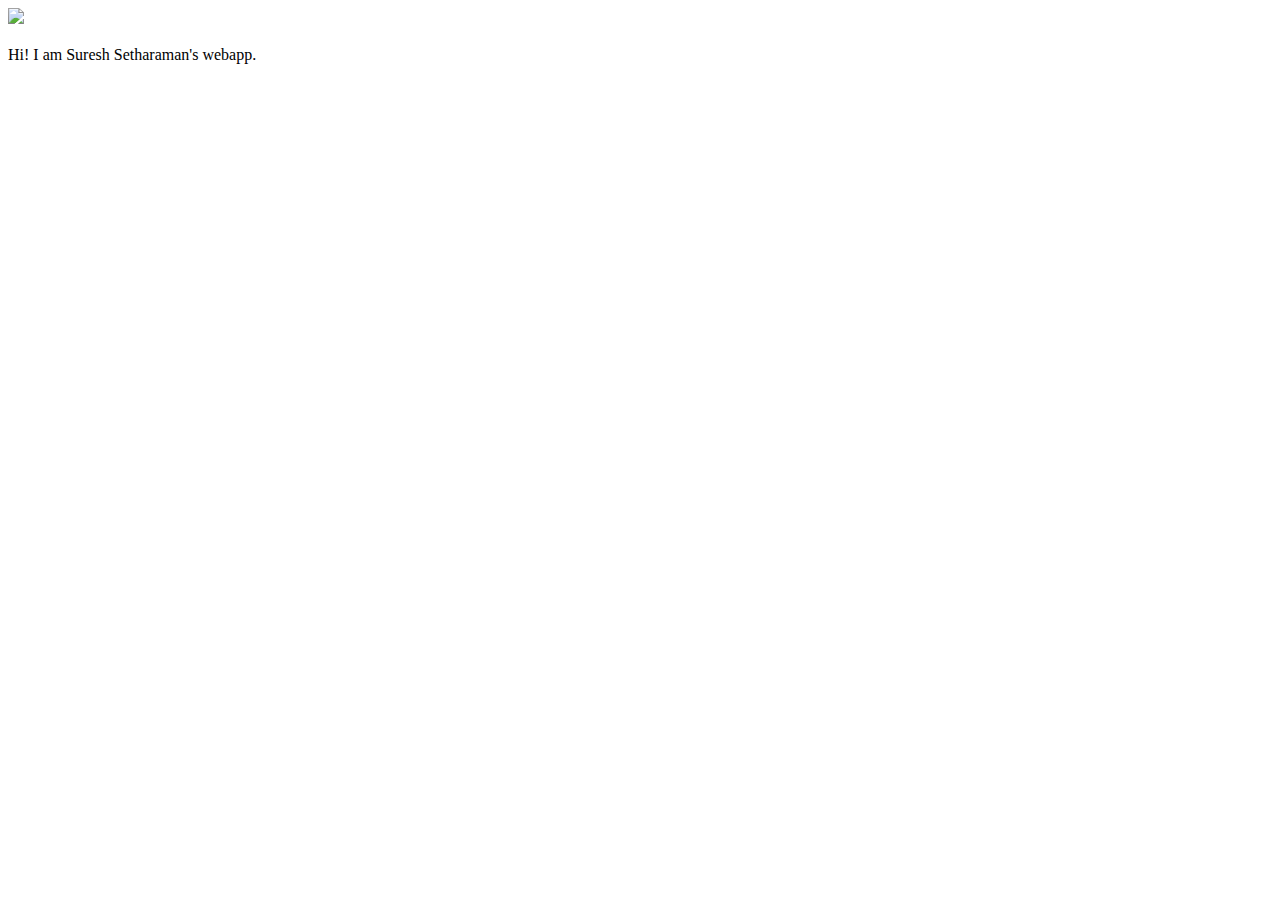
==== ui/index.html @ a76c2e2f "[imad-console] Updates ui/index.html" ====
<!doctype html>
<html>
    <head>
        <link href="/ui/style.css" rel="stylesheet" />
    </head>
    <body>
        <div class="center">
            <img src="/ui/madi.png" class="img-medium"/>
        </div>
        <br>
        <div class="center text-big bold">
            Hi! I am Suresh Setharaman's webapp.
           
        </div>
        <script type="text/javascript" src="/ui/main.js">
        </script>
    </body>
</html>
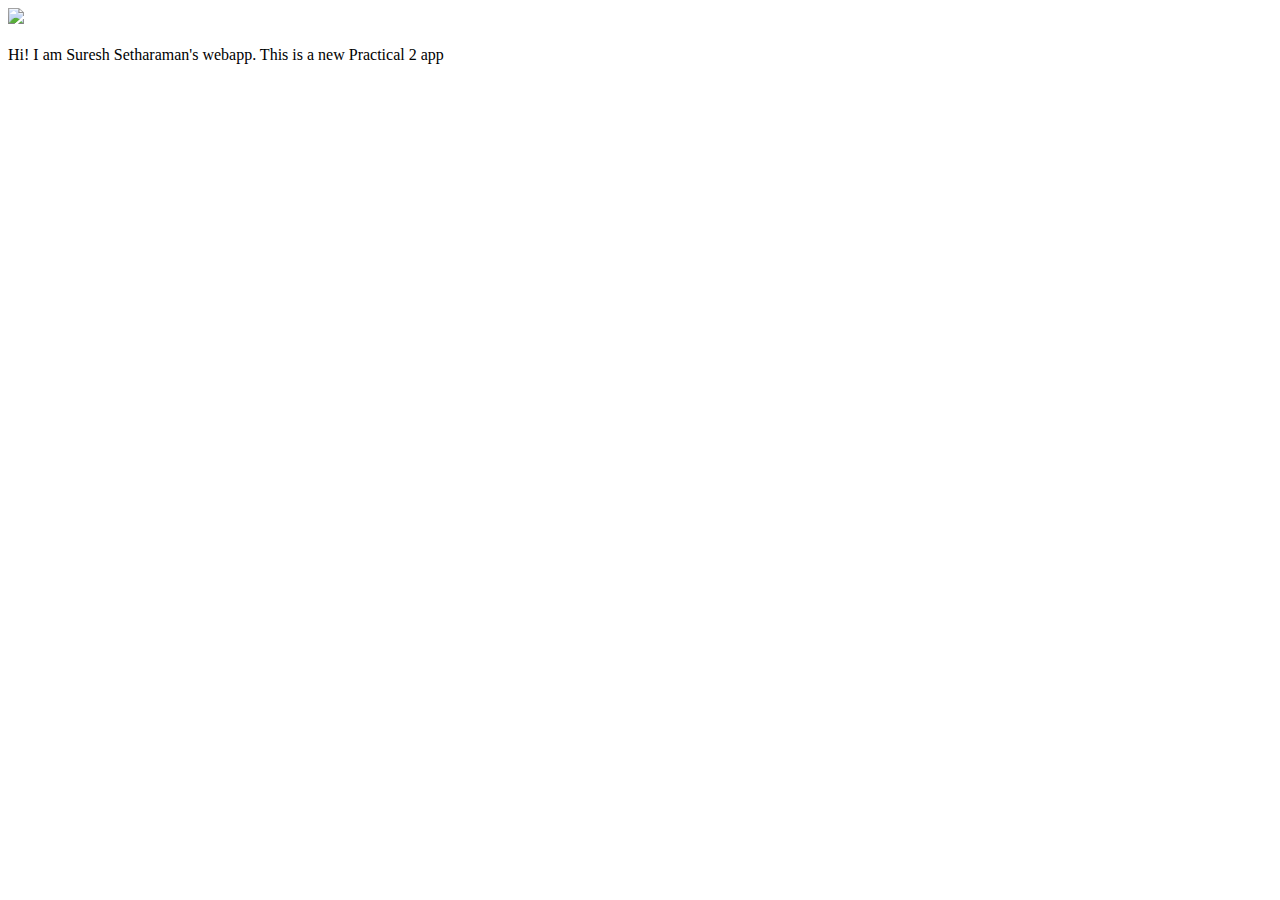
==== commit f70f5eee: "[imad-console] Updates ui/index.html" ====
--- a/ui/index.html
+++ b/ui/index.html
@@ -10,7 +10,7 @@
         <br>
         <div class="center text-big bold">
             Hi! I am Suresh Setharaman's webapp.
-           
+           <head> This is a new Practical 2 app</head>
         </div>
         <script type="text/javascript" src="/ui/main.js">
         </script>
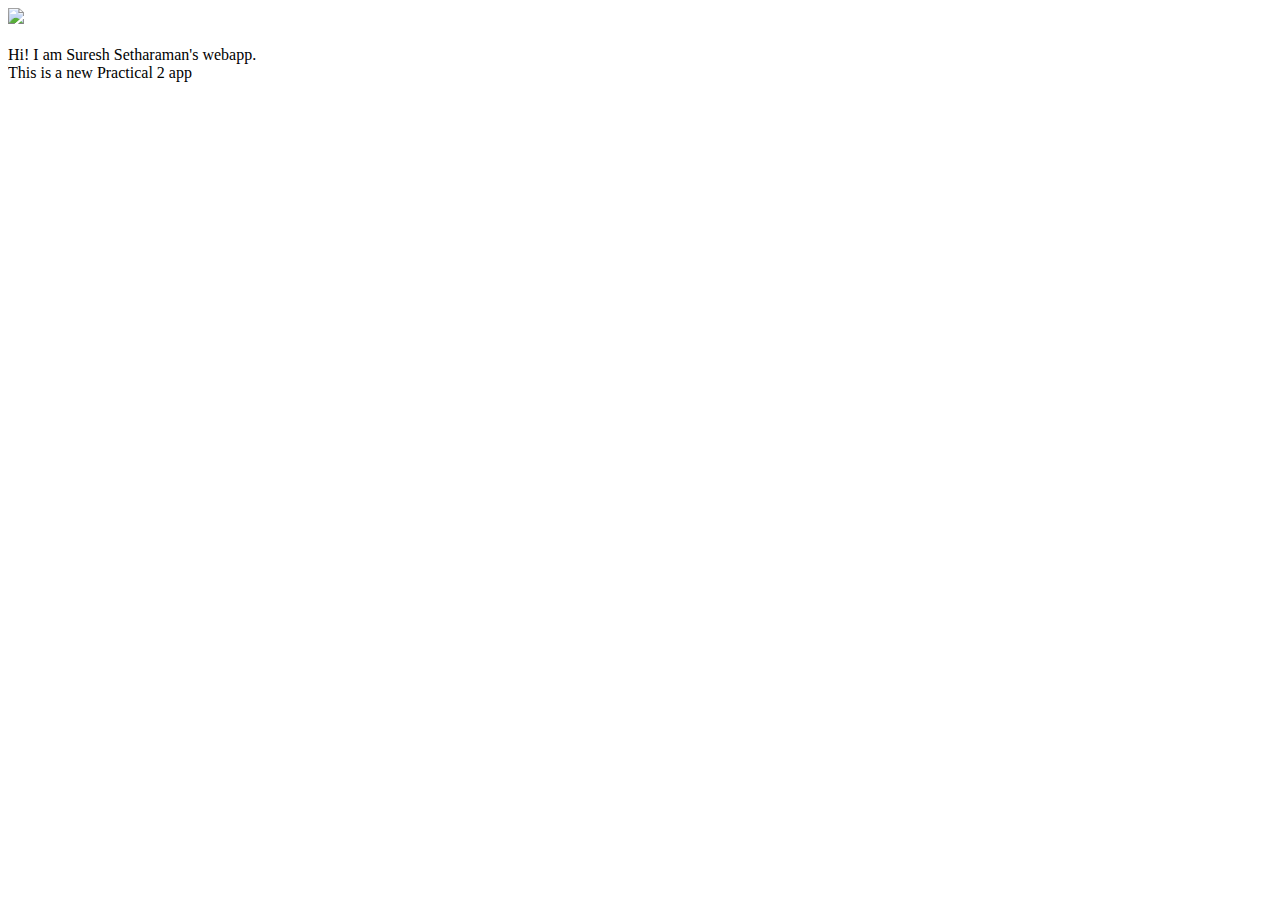
==== commit 1db199f4: "[imad-console] Updates ui/index.html" ====
--- a/ui/index.html
+++ b/ui/index.html
@@ -9,7 +9,7 @@
         </div>
         <br>
         <div class="center text-big bold">
-            Hi! I am Suresh Setharaman's webapp.
+            Hi! I am Suresh Setharaman's webapp.<br>
            <head> This is a new Practical 2 app</head>
         </div>
         <script type="text/javascript" src="/ui/main.js">
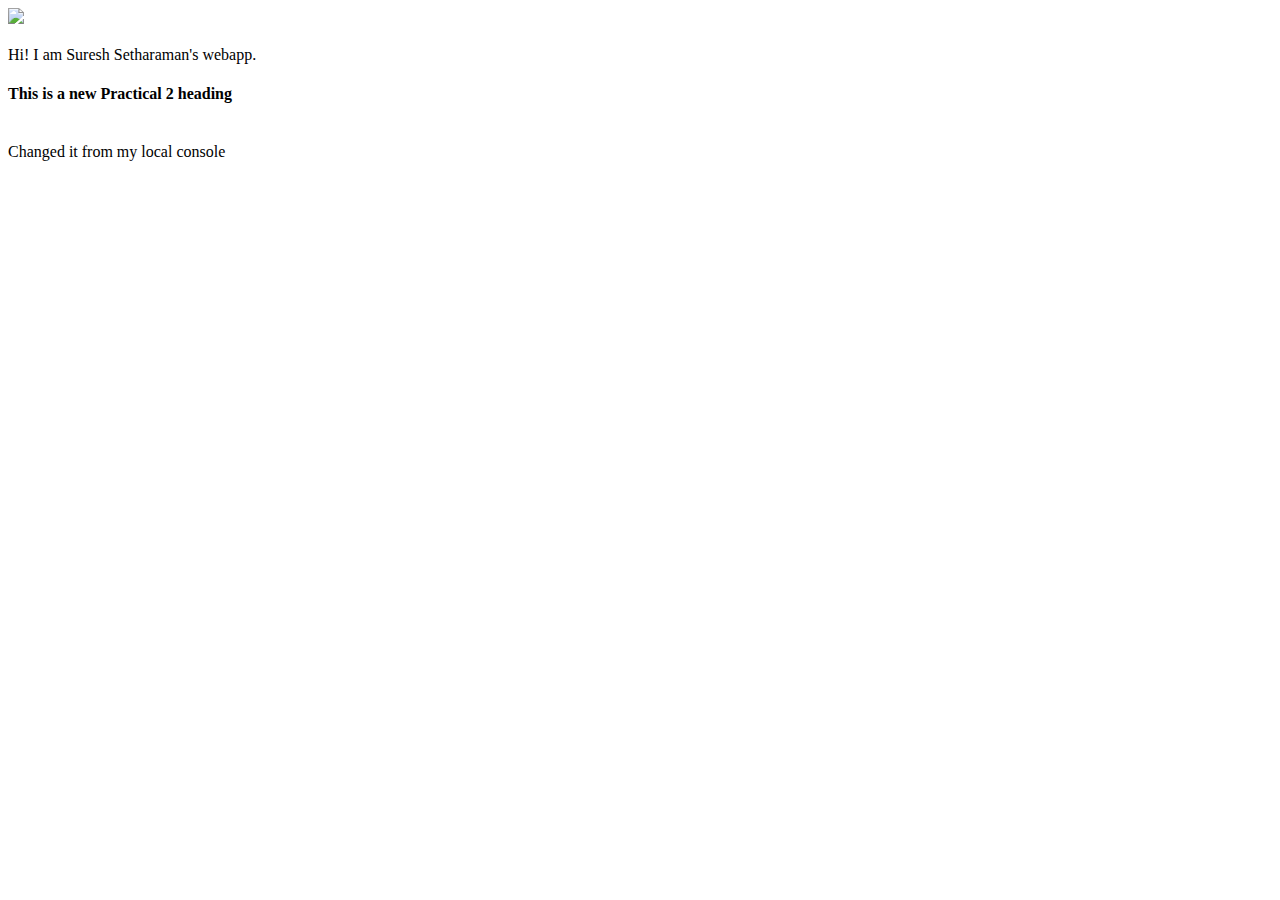
==== commit c4a78acc: "First commit from local console" ====
--- a/ui/index.html
+++ b/ui/index.html
@@ -10,7 +10,8 @@
         <br>
         <div class="center text-big bold">
             Hi! I am Suresh Setharaman's webapp.<br>
-           <head> This is a new Practical 2 app</head>
+           <h4> This is a new Practical 2 heading</h4><br>
+            Changed it from my local console
         </div>
         <script type="text/javascript" src="/ui/main.js">
         </script>
